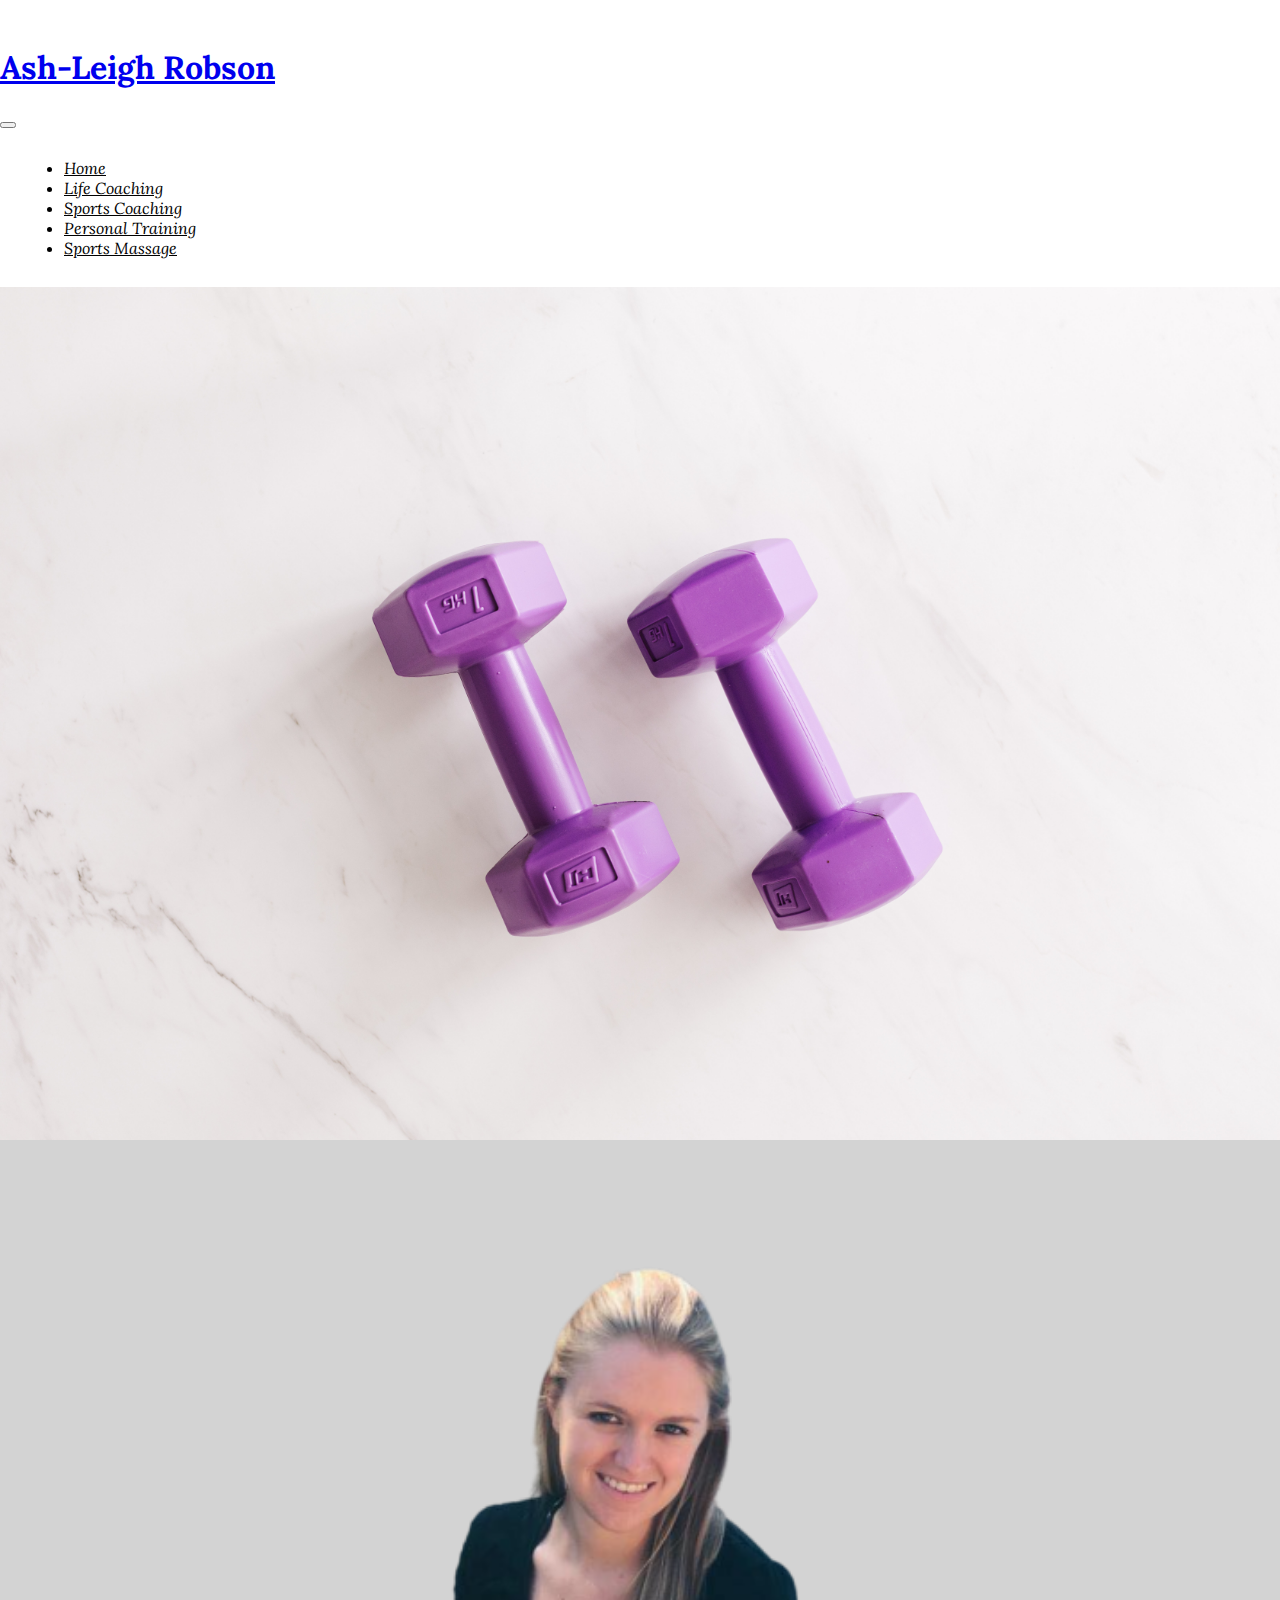
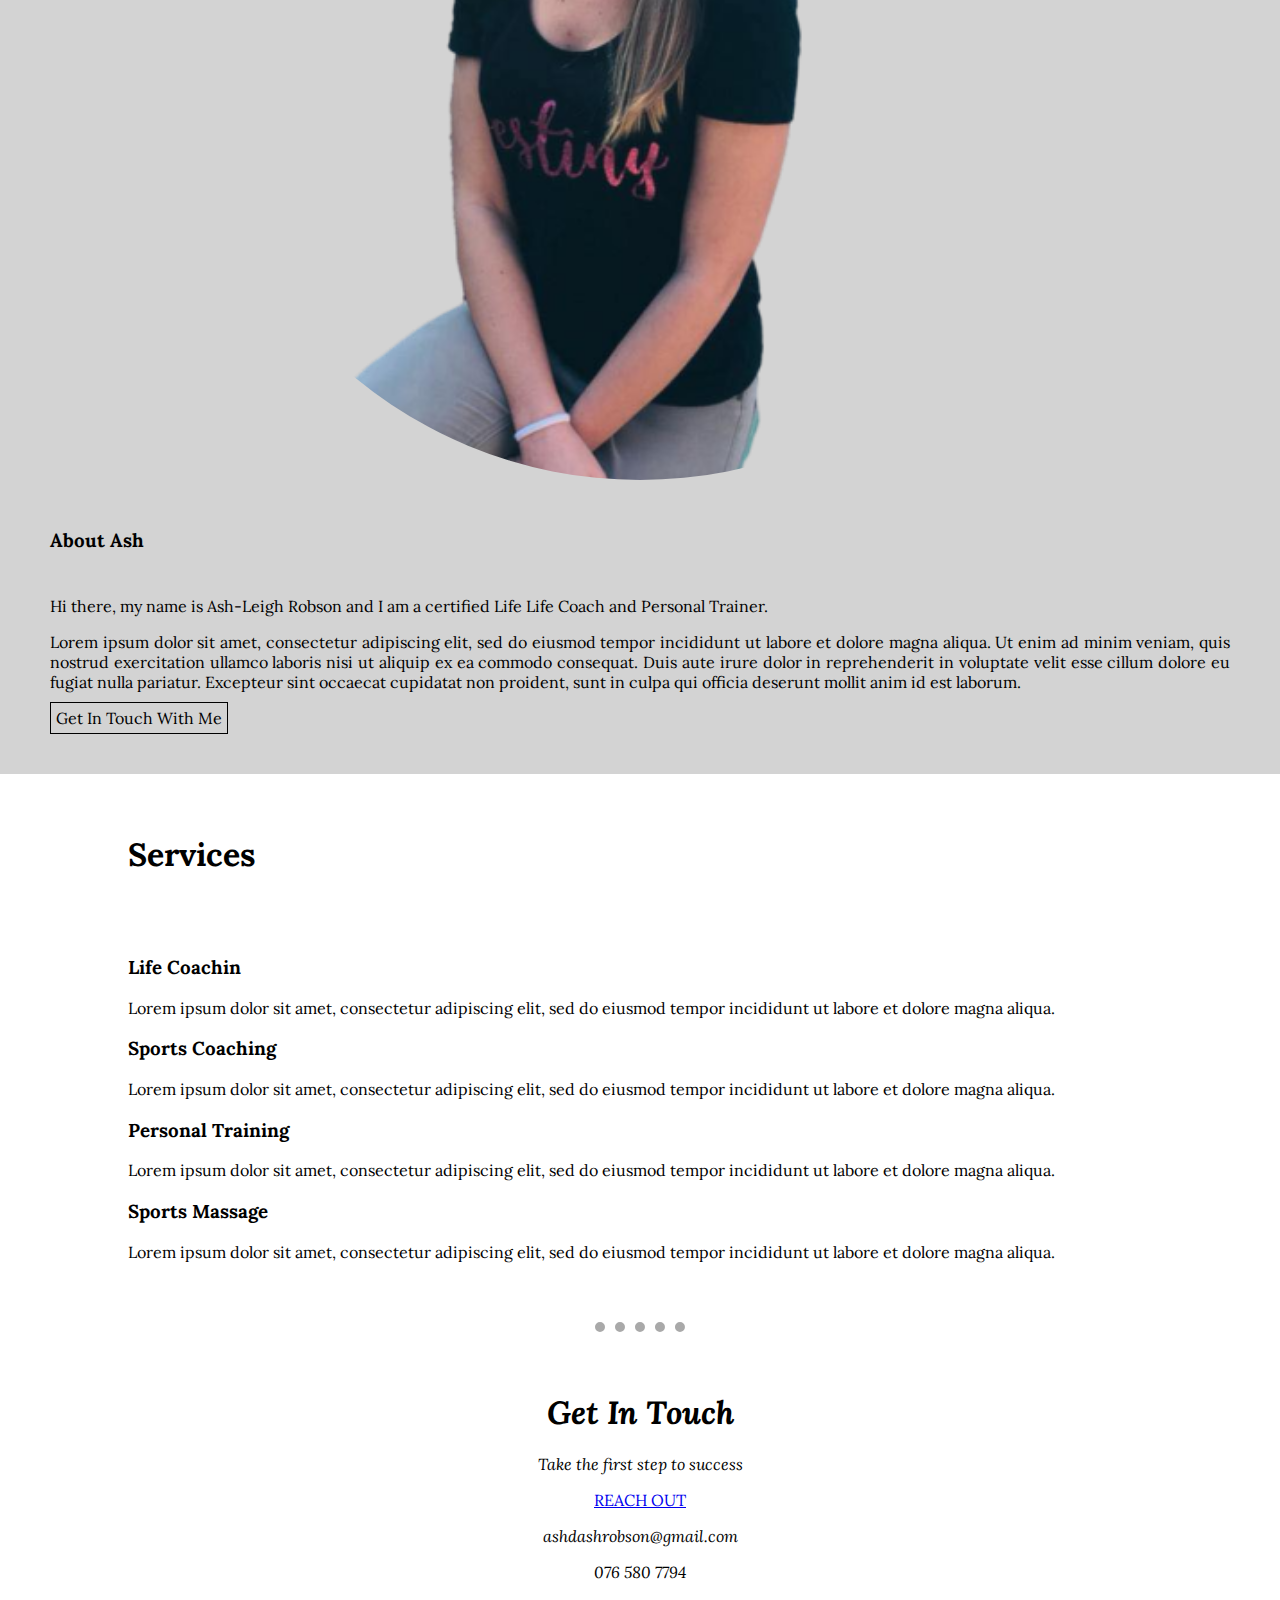
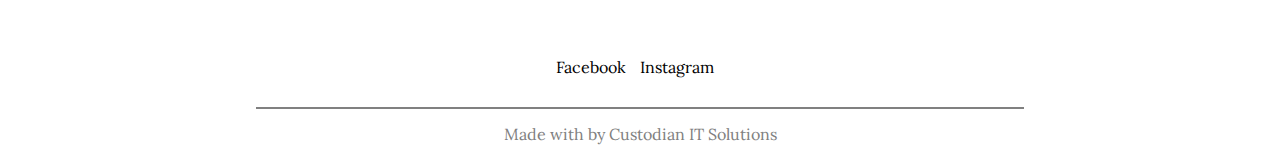
==== index.html @ 3943f9ae "Add files via upload" ====
<!DOCTYPE html>
<html lang="en" dir="ltr">

<head>
  <meta charset="utf-8">
  <meta content="width=device-width, initial-scale=1" name="viewport" />
  <title>Ash-Leigh Robson</title>

  <!-- Fontawesome -->
  <link rel="stylesheet" href="https://use.fontawesome.com/releases/v5.15.4/css/all.css" integrity="sha384-DyZ88mC6Up2uqS4h/KRgHuoeGwBcD4Ng9SiP4dIRy0EXTlnuz47vAwmeGwVChigm" crossorigin="anonymous">

  <!-- font link -->
  <link href="https://fonts.googleapis.com/css2?family=Lora:ital,wght@0,400;0,500;1,400&display=swap" rel="stylesheet">

  <!-- bootstrap link -->
  <link href="https://cdn.jsdelivr.net/npm/bootstrap@5.1.3/dist/css/bootstrap.min.css" rel="stylesheet" integrity="sha384-1BmE4kWBq78iYhFldvKuhfTAU6auU8tT94WrHftjDbrCEXSU1oBoqyl2QvZ6jIW3" crossorigin="anonymous">

  <!-- css link -->
  <link rel="stylesheet" href="style.css">
</head>

<body>

  <!-- top section -->
  <!DOCTYPE html>
  <html lang="en" dir="ltr">

  <head>
    <meta charset="utf-8">
    <title>Ash-Leigh Robson</title>

    <!-- font link -->
    <link href="https://fonts.googleapis.com/css2?family=Lora:ital,wght@0,400;0,500;1,400&display=swap" rel="stylesheet">

    <!-- bootstrap link -->
    <link href="https://cdn.jsdelivr.net/npm/bootstrap@5.1.3/dist/css/bootstrap.min.css" rel="stylesheet" integrity="sha384-1BmE4kWBq78iYhFldvKuhfTAU6auU8tT94WrHftjDbrCEXSU1oBoqyl2QvZ6jIW3" crossorigin="anonymous">
    <script src="https://cdn.jsdelivr.net/npm/bootstrap@5.1.3/dist/js/bootstrap.bundle.min.js" integrity="sha384-ka7Sk0Gln4gmtz2MlQnikT1wXgYsOg+OMhuP+IlRH9sENBO0LRn5q+8nbTov4+1p" crossorigin="anonymous"></script>

    <!-- css link -->
    <link rel="stylesheet" href="style.css">
  </head>

  <body>

    <!-- top section -->
    <section id="top-section">


      <!-- nav-bar -->
      <nav class="navbar navbar-expand-lg navbar-light">
        <div class="container-fluid">
          <a class="navbar-brand" href="index.html">
            <h1 class="logo">Ash-Leigh Robson</h1>
          </a>
          <button class="navbar-toggler" type="button" data-bs-toggle="collapse" data-bs-target="#mynavbar">
            <span class="navbar-toggler-icon"></span>
          </button>
          <div class="collapse navbar-collapse" id="mynavbar">
            <ul class="navbar-nav ms-auto">
              <!-- <li class="nav-item">
                <a class="nav-link first-call" href="#contact-me">Work With Me</a>
              </li> -->
              <li class="nav-item">
                <a class="nav-link" href="#top-section">Home</a>
              </li>
              <li class="nav-item">
                <a class="nav-link" href="lifecoach.html">Life Coaching</a>
              </li>
              <li class="nav-item">
                <a class="nav-link" href="sports.html">Sports Coaching</a>
              </li>
              <li class="nav-item">
                <a class="nav-link" href="training.html">Personal Training</a>
              </li>
              <li class="nav-item">
                <a class="nav-link" href="massage.html">Sports Massage</a>
              </li>
            </ul>
          </div>
        </div>
      </nav>
    </section>


    <!-- about section -->
    <section id="about-ash">
      <img class="cert home" src="dumbells.jpg" alt="dumbells-img">
      <div class="row">
        <div class="col-md-6">
          <img class="ash-pic" src="ash.png" alt="Ash-img">
        </div>
        <div class="col-md-6 about">
          <h3>About Ash</h3>
          <p>Hi there, my name is Ash-Leigh Robson and I am a certified Life Life Coach and Personal Trainer.</p>
          <p>Lorem ipsum dolor sit amet, consectetur adipiscing elit, sed do eiusmod tempor incididunt ut labore
            et dolore magna aliqua. Ut enim ad minim veniam, quis nostrud exercitation ullamco laboris nisi ut
            aliquip ex ea commodo consequat. Duis aute irure dolor in reprehenderit in voluptate velit esse cillum
            dolore eu fugiat nulla pariatur. Excepteur sint occaecat cupidatat non proident, sunt in culpa qui
            officia deserunt mollit anim id est laborum.</p>
          </p>
          <p><a class="about-call" href="index.html#contact-me">Get In Touch With Me</a></p>
        </div>
      </div>
    </section>

    <!-- testimonials section -->
    <!-- <section id="testimonials">
      <div>
        <h1>Success Stories</h>
      </div>
      <div class="row">
        <div class="col-md-6">
          <img src="Arthur Morgan.jpg" alt="Arthur-img">
          <p class="name">Arthur Morgan, CEO</p>
          <p>Lorem ipsum dolor sit amet, consectetur adipiscing elit, sed do eiusmod tempor incididunt ut labore et
            dolore magna aliqua. Volutpat ac tincidunt vitae semper quis lectus nulla. Proin sagittis nisl rhoncus
            mattis rhoncus urna neque viverra justo. Lobortis elementum nibh tellus molestie nunc non blandit.
          </p>
        </div>
        <div class="col-md-6">
          <img src="Father's_Day3.jpg" alt="Ted-img">
          <p class="name">Ted Ted, Prettiest Boy</p>
          <p>Lorem ipsum dolor sit amet, consectetur adipiscing elit, sed do eiusmod tempor incididunt ut labore et
            dolore magna aliqua. Volutpat ac tincidunt vitae semper quis lectus nulla. Proin sagittis nisl rhoncus
            mattis rhoncus urna neque viverra justo. Lobortis elementum nibh tellus molestie nunc non blandit.
          </p>
        </div>
      </div>
    </section> -->

    <!-- <hr> -->

    <!-- services section -->
    <section id="services">
      <div>
        <h1 class="services-heading">Services</h1>
      </div>
      <div class="row">
        <div class="col-md-3">
          <h3>Life Coachin</h3>
          <p>Lorem ipsum dolor sit amet, consectetur adipiscing elit,
            sed do eiusmod tempor incididunt ut labore et dolore magna aliqua.
          </p>
        </div>
        <div class="col-md-3">
          <h3>Sports Coaching</h3>
          <p>Lorem ipsum dolor sit amet, consectetur adipiscing elit,
            sed do eiusmod tempor incididunt ut labore et dolore magna aliqua.
          </p>
        </div>
        <div class="col-md-3">
          <h3>Personal Training</h3>
          <p>Lorem ipsum dolor sit amet, consectetur adipiscing elit,
            sed do eiusmod tempor incididunt ut labore et dolore magna aliqua.
          </p>
        </div>
        <div class="col-md-3">
          <h3>Sports Massage</h3>
          <p>Lorem ipsum dolor sit amet, consectetur adipiscing elit,
            sed do eiusmod tempor incididunt ut labore et dolore magna aliqua.
          </p>
        </div>
      </div>
    </section>

    <hr>

    <!-- contact section -->
    <div id="contact-me">
      <h1>Get In Touch</h1>
      <p class="contact-p">Take the first step to success</p>
      <a href="mailto:ashdashrobson@gmail.com" class="btn btn-outline-dark">REACH OUT</a>
      <p class="contact-p">ashdashrobson@gmail.com</p>
      <p class="contact-p">076 580 7794</p>
    </div>
    </div>


    <div class="footer-about">
      <a class="footer-link" href="https://m.facebook.com/Coach-Ash-107678018261288/?ref=py_c" target="_blank">Facebook<i class="fab fa-facebook"></i></a>
      <a class="footer-link" href="https://www.instagram.com/coach_ash95/" target="_blank">Instagram<i class="fab fa-instagram"></i></a>
    </div>

    <hr class="footer-hr">

    <div class="footer-2">
      <a class="footer-link-2" href="https://jayrbsn.github.io/CV/" target="_blank">Made with <i class="far fa-heart"></i> by Custodian IT Solutions</a>
    </div>

  </body>

  </html>
---- style.css ----
body {
  font-family: 'Lora', serif;
  margin: 0;
  overflow-x: hidden;
}

hr {
  border: 10px dotted;
  border-style: none none dotted;
  width: 7%;
  margin: auto;
  color: darkgrey;
  background-color: inherit;
}

@media(max-width: 700px) {
  hr {
    width: 20%;
  }

  body {
    overflow-x: hidden;
  }
}

#top-section {
  background-color: #fff;
}

.logo {
  padding-top: 2%;
  transition: 0.7s;
}

.logo:hover {
  cursor: pointer;
  font-size: 44px;
}

.col {
  height: 100vh;
  background-image: url(main.jpg);
  background-position: cover;
  background-size: cover;
}

.navbar-nav {
  padding: 1% 5%;
}

.nav-link {
  color: black;
  font-style: italic;
}

.first-call {
  font-size: 18px;
  font-style: normal;
  color: black;
  border: 1px solid grey;
  margin-right: 15px;
  transition: 1s;
}

.first-call:hover {
  font-style: italic;
  font-size: 20px;
  color: inherit;
}

.main-img {
  width: 100%;
  margin: auto;
}

@media (max-width: 700px) {
  .first-call {
    border: none;
  }

  .main-img {
    height: 50vh;
  }

  .col {
    height: 80vh;
    background-position: 85%;
    background-size: cover;
  }

  .home{
    height: 0px;
  }
}

/* testimonials section */
#testimonials {
  margin: 60px auto;
  width: 80%;
}

.col-md-6 {
  text-align: left;
}

.col-md-6 img {
  width: 10%;
  border-radius: 100%;
  margin-top: 8%;
}

.name {
  font-style: italic;
  padding-top: 3%;
}

/* services Section */
#services {
  margin: 60px auto;
  width: 80%;
}

.services-heading {
  margin-bottom: 80px;
}

.public-speaking-p {
  margin-top: 19px;
}

@media (max-width: 700px) {
  .services-heading {
    margin-bottom: 40px;
  }

  .public-speaking-p {
    margin-top: auto;
  }
}

/* contact section */
#contact-me {
  width: 80%;
  margin: 60px auto;
  text-align: center;
}

#contact-me h1 {
  font-style: italic;
}

.footer {
  text-align: center;
  padding: 10px 0 10px;
  background-color: lightgrey;
}

.footer-link{
  color: black;
  text-decoration: none;
}

.footer-link:hover{
  color: grey;
}

.fab{
  color: black;
  text-decoration: none;
  padding: 0 5px;
}

.contact-p {
  font-style: italic;
}

.btn-outline-dark {
  margin-bottom: 15px;
}

.learn {
  color: inherit;
  text-decoration: none;
  transition: 0.7s;
}

.learn:hover {
  color: inherit;
  font-size: 18px;
}

/* about section */
#about-ash {
  background-color: lightgrey;
  padding-bottom: 30px;
}

#about-ash-massage {
  background-color: lightgrey;
  padding-bottom: 30px;
}

.cert {
  width: 100%;
}

#about-ash h3 {
  padding: 25px 0;
  text-align: left;
}

#about-ash-massage h3 {
  padding: 25px 0;
  text-align: left;
}

.col-md-6 .ash-pic {
  width: 70%;
  margin: 0 0 0 15%;
}

.cert {
  width: 100%;
  margin-bottom: 40px;
}

.about{
  text-align: justify;
  padding-right: 50px;
  padding-left: 50px
}

.footer-about{
  text-align: center;
  padding: 15px 0 15px;
  background-color: #fff;
}

.about-call{
  text-decoration: none;
  border: 1px solid black;
  color: black;
  padding: 5px;
  transition: 0.7s;
}

.about-call:hover{
  color: black;
  cursor: pointer;
  font-size: 18px;
}

@media (max-width: 700px) {
  .about{
    text-align: left;
    padding: 0 50px;
    }

    #about-ash-massage {
      background-color: #daebdf;
      padding-bottom: 0px;
    }
  }


  /* second footer */

.footer-hr{
  background: #808080;
  height: 2px;
  border: 0;
  margin: 15px auto 15px;
  width: 60%;
}

.footer-2{
  text-align: center;
  padding-bottom: 12px;
}

.footer-link-2{
  color: grey;
  text-decoration: none;
}

.footer-link-2:hover{
  text-decoration: none;
  color: grey;
}
---- style.css ----
body {
  font-family: 'Lora', serif;
  margin: 0;
  overflow-x: hidden;
}

hr {
  border: 10px dotted;
  border-style: none none dotted;
  width: 7%;
  margin: auto;
  color: darkgrey;
  background-color: inherit;
}

@media(max-width: 700px) {
  hr {
    width: 20%;
  }

  body {
    overflow-x: hidden;
  }
}

#top-section {
  background-color: #fff;
}

.logo {
  padding-top: 2%;
  transition: 0.7s;
}

.logo:hover {
  cursor: pointer;
  font-size: 44px;
}

.col {
  height: 100vh;
  background-image: url(main.jpg);
  background-position: cover;
  background-size: cover;
}

.navbar-nav {
  padding: 1% 5%;
}

.nav-link {
  color: black;
  font-style: italic;
}

.first-call {
  font-size: 18px;
  font-style: normal;
  color: black;
  border: 1px solid grey;
  margin-right: 15px;
  transition: 1s;
}

.first-call:hover {
  font-style: italic;
  font-size: 20px;
  color: inherit;
}

.main-img {
  width: 100%;
  margin: auto;
}

@media (max-width: 700px) {
  .first-call {
    border: none;
  }

  .main-img {
    height: 50vh;
  }

  .col {
    height: 80vh;
    background-position: 85%;
    background-size: cover;
  }

  .home{
    height: 0px;
  }
}

/* testimonials section */
#testimonials {
  margin: 60px auto;
  width: 80%;
}

.col-md-6 {
  text-align: left;
}

.col-md-6 img {
  width: 10%;
  border-radius: 100%;
  margin-top: 8%;
}

.name {
  font-style: italic;
  padding-top: 3%;
}

/* services Section */
#services {
  margin: 60px auto;
  width: 80%;
}

.services-heading {
  margin-bottom: 80px;
}

.public-speaking-p {
  margin-top: 19px;
}

@media (max-width: 700px) {
  .services-heading {
    margin-bottom: 40px;
  }

  .public-speaking-p {
    margin-top: auto;
  }
}

/* contact section */
#contact-me {
  width: 80%;
  margin: 60px auto;
  text-align: center;
}

#contact-me h1 {
  font-style: italic;
}

.footer {
  text-align: center;
  padding: 10px 0 10px;
  background-color: lightgrey;
}

.footer-link{
  color: black;
  text-decoration: none;
}

.footer-link:hover{
  color: grey;
}

.fab{
  color: black;
  text-decoration: none;
  padding: 0 5px;
}

.contact-p {
  font-style: italic;
}

.btn-outline-dark {
  margin-bottom: 15px;
}

.learn {
  color: inherit;
  text-decoration: none;
  transition: 0.7s;
}

.learn:hover {
  color: inherit;
  font-size: 18px;
}

/* about section */
#about-ash {
  background-color: lightgrey;
  padding-bottom: 30px;
}

#about-ash-massage {
  background-color: lightgrey;
  padding-bottom: 30px;
}

.cert {
  width: 100%;
}

#about-ash h3 {
  padding: 25px 0;
  text-align: left;
}

#about-ash-massage h3 {
  padding: 25px 0;
  text-align: left;
}

.col-md-6 .ash-pic {
  width: 70%;
  margin: 0 0 0 15%;
}

.cert {
  width: 100%;
  margin-bottom: 40px;
}

.about{
  text-align: justify;
  padding-right: 50px;
  padding-left: 50px
}

.footer-about{
  text-align: center;
  padding: 15px 0 15px;
  background-color: #fff;
}

.about-call{
  text-decoration: none;
  border: 1px solid black;
  color: black;
  padding: 5px;
  transition: 0.7s;
}

.about-call:hover{
  color: black;
  cursor: pointer;
  font-size: 18px;
}

@media (max-width: 700px) {
  .about{
    text-align: left;
    padding: 0 50px;
    }

    #about-ash-massage {
      background-color: #daebdf;
      padding-bottom: 0px;
    }
  }


  /* second footer */

.footer-hr{
  background: #808080;
  height: 2px;
  border: 0;
  margin: 15px auto 15px;
  width: 60%;
}

.footer-2{
  text-align: center;
  padding-bottom: 12px;
}

.footer-link-2{
  color: grey;
  text-decoration: none;
}

.footer-link-2:hover{
  text-decoration: none;
  color: grey;
}
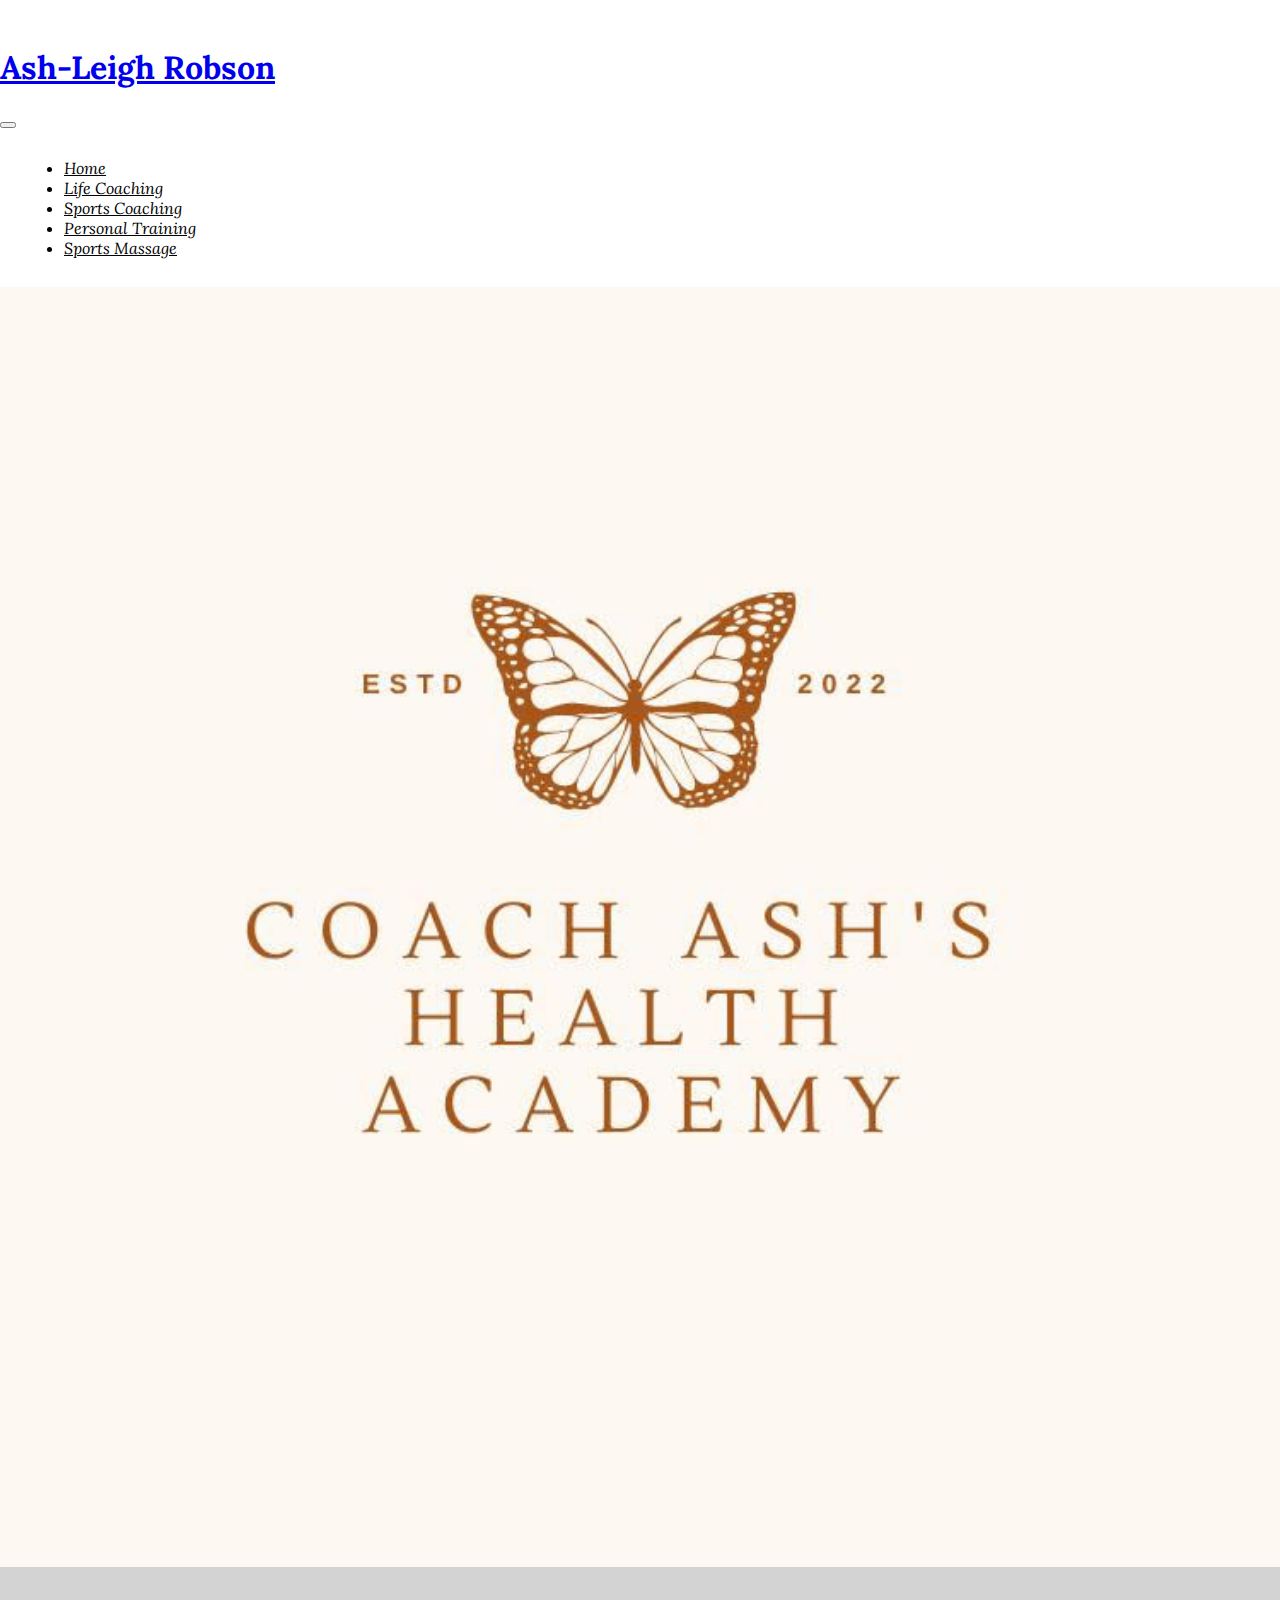
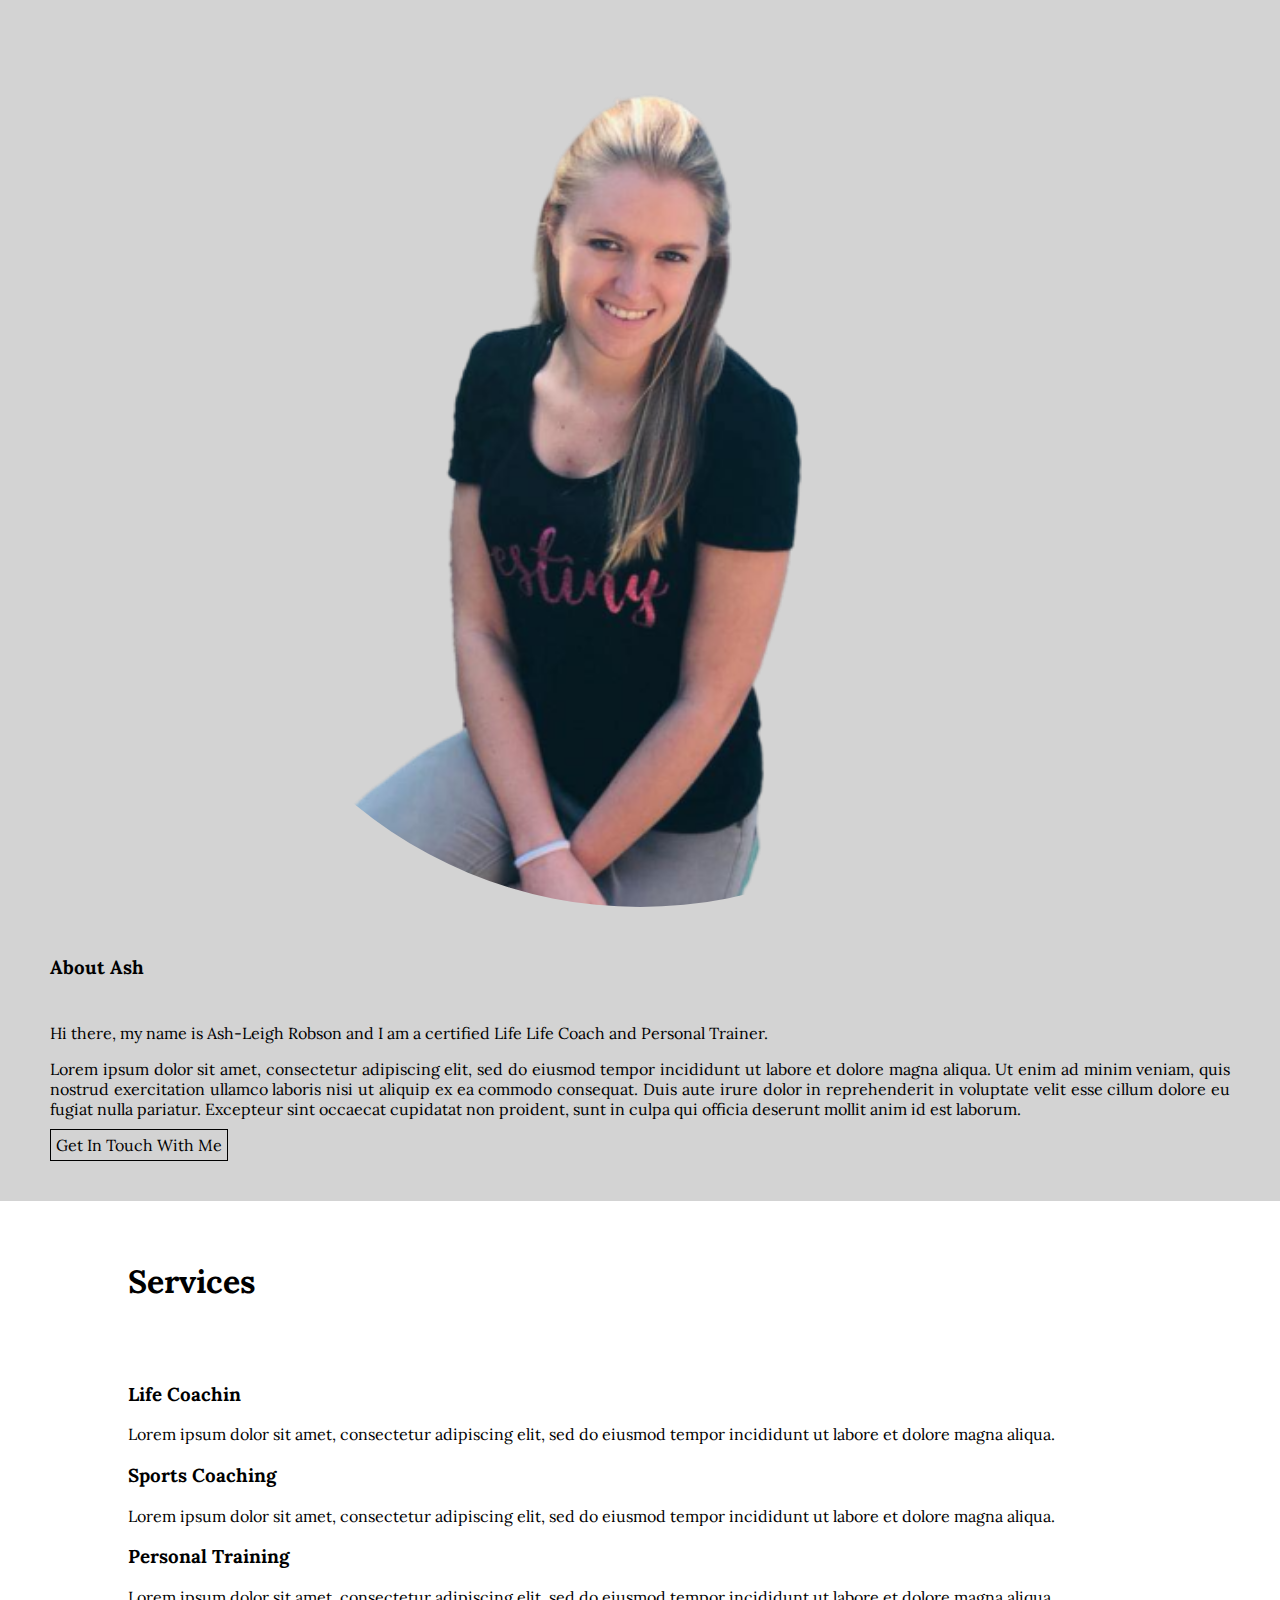
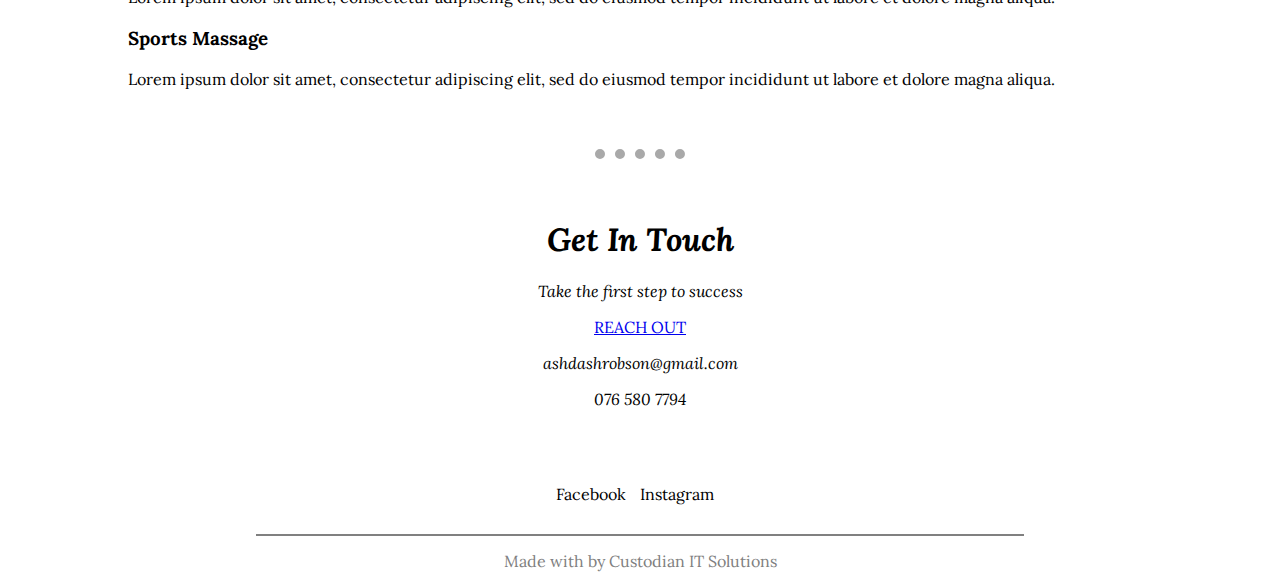
==== commit 5d092a1b: "Update index.html" ====
--- a/index.html
+++ b/index.html
@@ -84,7 +84,7 @@
 
     <!-- about section -->
     <section id="about-ash">
-      <img class="cert home" src="dumbells.jpg" alt="dumbells-img">
+      <img class="cert home" src="logo.jpg" alt="dumbells-img">
       <div class="row">
         <div class="col-md-6">
           <img class="ash-pic" src="ash.png" alt="Ash-img">
--- a/style.css
+++ b/style.css
@@ -88,9 +88,9 @@
     background-size: cover;
   }
 
-  .home{
+  /* .home{
     height: 0px;
-  }
+  } */
 }
 
 /* testimonials section */
--- a/style.css
+++ b/style.css
@@ -88,9 +88,9 @@
     background-size: cover;
   }
 
-  .home{
+  /* .home{
     height: 0px;
-  }
+  } */
 }
 
 /* testimonials section */
